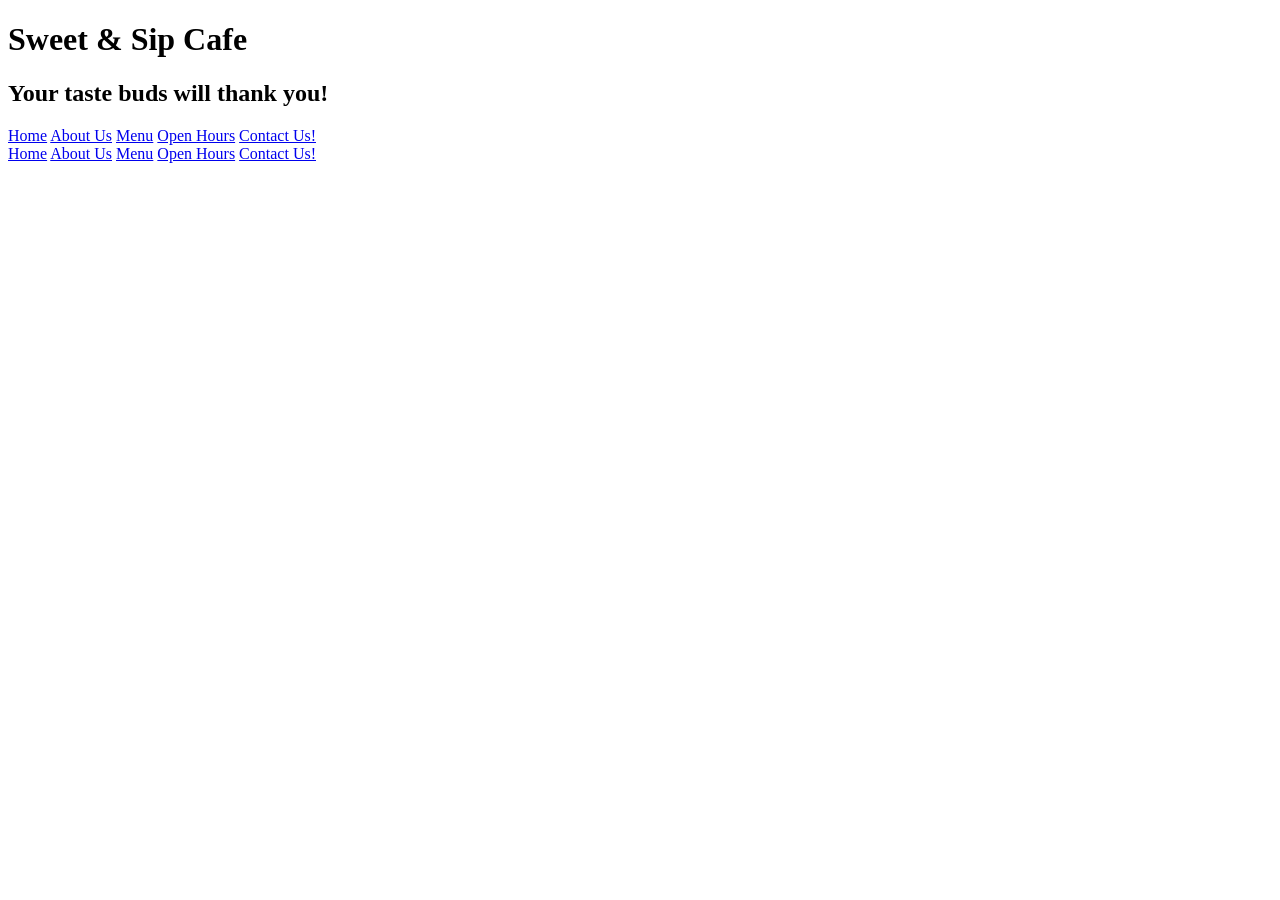
==== docs/aboutus.html @ a65e3c7b "Restructured html files for assignment" ====
<!DOCTYPE html>
<html lang="en">

<head>
    <meta charset="UTF-8">
    <meta name="viewport" content="width=device-width, initial-scale=1.0">
    <link rel="stylesheet" type="text/css" href="../styles/stylesheet.css">
    <title>Sweet & Sip</title>
    <link rel="preconnect" href="https://fonts.googleapis.com">
    <link rel="preconnect" href="https://fonts.gstatic.com" crossorigin>
    <link href="https://fonts.googleapis.com/css2?family=Montserrat:ital,wght@0,100..900;1,100..900&display=swap"
        rel="stylesheet">
    <link rel="icon" href="../images/001-coffee.png" type="image/x-icon">
</head>

<body>
    <div class="site-banner"    >
        <header>
            <h1>Sweet & Sip Cafe</h1>
        </header>
        <section>
            <h2>Your taste buds will thank you!</h2>
            <nav>
                <a href="index.html">Home</a>
                <a href="aboutus.html">About Us</a>
                <a href="menu.html">Menu</a>
                <a href="openhours.html">Open Hours</a>
                <a href="contactus.html">Contact Us!</a>
            </nav>
        </section>
    </div>
    <main>

    </main>




<footer>
    <nav>
        <a href="index.html">Home</a>
        <a href="aboutus.html">About Us</a>
        <a href="menu.html">Menu</a>
        <a href="openhours.html">Open Hours</a>
        <a href="contactus.html">Contact Us!</a>
    </nav>
</footer>
</body>
</html>
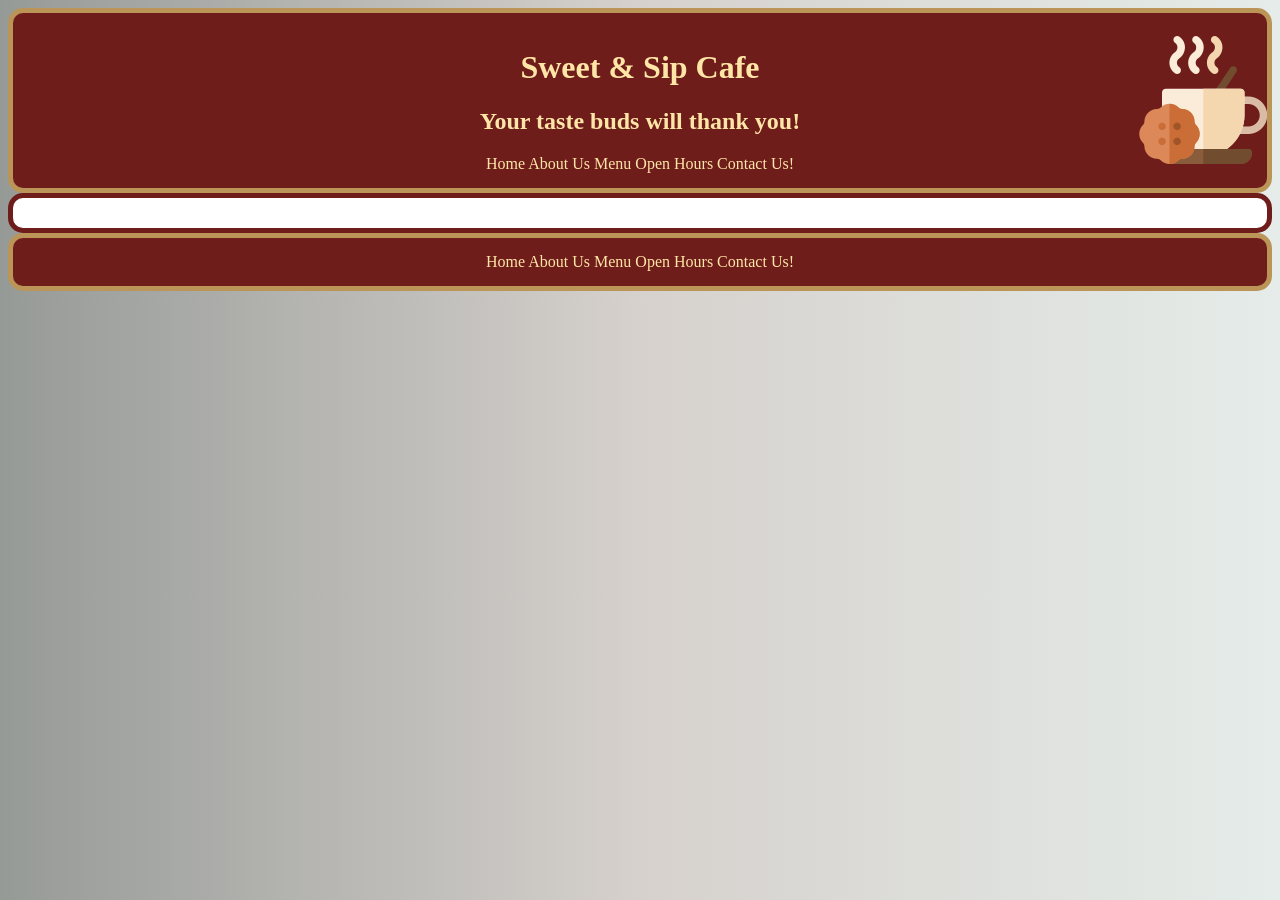
==== commit cbaa8262: "update stylesheet file link for website" ====
--- a/docs/aboutus.html
+++ b/docs/aboutus.html
@@ -4,13 +4,13 @@
 <head>
     <meta charset="UTF-8">
     <meta name="viewport" content="width=device-width, initial-scale=1.0">
-    <link rel="stylesheet" type="text/css" href="../styles/stylesheet.css">
+    <link rel="stylesheet" type="text/css" href="/docs/styles/stylesheet.css">
     <title>Sweet & Sip</title>
     <link rel="preconnect" href="https://fonts.googleapis.com">
     <link rel="preconnect" href="https://fonts.gstatic.com" crossorigin>
     <link href="https://fonts.googleapis.com/css2?family=Montserrat:ital,wght@0,100..900;1,100..900&display=swap"
         rel="stylesheet">
-    <link rel="icon" href="../images/001-coffee.png" type="image/x-icon">
+    <link rel="icon" href="/docs/images/001-coffee.png" type="image/x-icon">
 </head>
 
 <body>
--- a/docs/styles/stylesheet.css
+++ b/docs/styles/stylesheet.css
@@ -0,0 +1,230 @@
+* {
+    --mainColor: #6F1D1B;
+    --mainAccent: #BB9457;
+    --mainText: #FFE6A7;
+    --mainActions: #99582A;
+    --accentColor: #432818;
+    box-sizing: border-box;
+}
+
+
+body {
+    background: linear-gradient(90deg, #969A97, #D6D1CD, #E5ECE9);
+    color: var(--accentColor);
+    font-family: Montserrat;
+}
+
+div.site-banner {
+    border: 5px solid var(--mainAccent);
+    background: right no-repeat url(../images/coffee.png) var(--mainColor);
+    padding: 15px;
+    border-radius: 15px;
+    color: var(--mainText);
+    text-align: center;
+    font-family: Montserrat;
+}
+
+main {
+    border: 5px solid var(--mainColor);
+    background: #FFF;
+    padding: 15px;
+    border-radius: 15px;
+    color: var(--accentColor);
+    text-align: left;
+    font-family: Montserrat;
+}
+
+.accentBorder {
+
+
+    img {
+        width: 20%;
+        height: 20%;
+        border-radius: 15px;
+        border: 5px solid var(--mainAccent);
+
+    }
+}
+
+@container accentBorder (max-width: 768px) {
+    img {
+        width: 40%;
+        height: auto;
+
+    }
+}
+
+a {
+    color: var(--mainText);
+    text-decoration: none;
+
+    &:hover {
+        text-decoration: underline;
+    }
+
+    &:visited {
+        color: var(--mainText);
+    }
+}
+
+
+footer {
+    border: 5px solid var(--mainAccent);
+    background: var(--mainColor);
+    padding: 15px;
+    border-radius: 15px;
+    color: var(--mainText);
+    text-align: center;
+    font-family: Montserrat;
+}
+
+@media (350px <=width <=768px) {
+    div.site-banner{
+        background: var(--mainColor);
+        text-align: justify;
+    }
+        img.float-right{
+        float: right;
+        width: 40%;
+        margin: 0 0 10px 15px;
+    }
+    main {
+        text-align: justify;
+
+    }
+
+    footer {
+        text-align: center;
+    }
+
+}
+
+.menu {
+    text-align: center;
+    margin-bottom: 25px;
+}
+
+.menu-category {
+    margin-bottom: 30px;
+
+    h3 {
+        color: var(--mainColor);
+        border-bottom: 2px solid var(--mainAccent);
+        padding-bottom: 8px;
+    }
+}
+
+.menu-item {
+    padding: 12px 0;
+    border-bottom: 1px solid var(--mainAccent);
+
+    h4 {
+        margin-bottom: 5px;
+        color: var(--accentColor);
+    }
+
+    p {
+        margin-top: 5px;
+        margin-bottom: 5px;
+    }
+
+}
+
+.price {
+    font-weight: bold;
+    color: var(--mainColor);
+    text-align: right;
+    margin: 0px;
+}
+
+.menu-item-header {
+    display: flex;
+    justify-content: space-between;
+    align-items: baseline;
+    gap: 10px;
+
+    h4 {
+        margin: 0;
+    }
+}
+
+.opening-hours {
+    text-align: center;
+    margin-bottom: 25px;
+}
+
+.hours-category {
+    margin-bottom: 30px;
+
+    h3 {
+        color: var(--mainColor);
+        border-bottom: 2px solid var(--mainAccent);
+        padding-bottom: 8px;
+    }
+}
+
+.hours-item {
+    padding: 12px 0;
+    border-bottom: 1px solid var(--mainAccent);
+
+    h4 {
+        color: var(--accentColor);
+        margin-bottom: 5px;
+    }
+
+    p {
+        color: var(--mainColor);
+        font-weight: bold;
+        margin-top: 5px;
+    }
+}
+
+.hours-note {
+    background-color: var(--mainText);
+    border-left: 5px solid var(--mainAccent);
+    border-radius: 8px;
+    padding: 15px;
+
+    h3 {
+        color: var(--mainColor);
+        margin-top: 0;
+    }
+}
+
+.contact {
+    text-align: center;
+    margin-bottom: 25px;
+}
+
+.contact h2 {
+    color: var(--mainColor);
+}
+
+.contact-info {
+    background-color: var(--mainText);
+    border-left: 5px solid var(--mainAccent);
+    border-radius: 8px;
+    padding: 15px;
+    margin-bottom: 15px;
+
+    h3 {
+        color: var(--mainColor);
+        margin-top: 0;
+    }
+
+    p {
+        margin-bottom: 0;
+    }
+
+    a {
+        color: var(--mainColor);
+        text-decoration: underline;
+        overflow-wrap: anywhere;
+    }
+}
+
+.contact-message {
+    text-align: center;
+    font-style: italic;
+    margin-top: 25px;
+}
